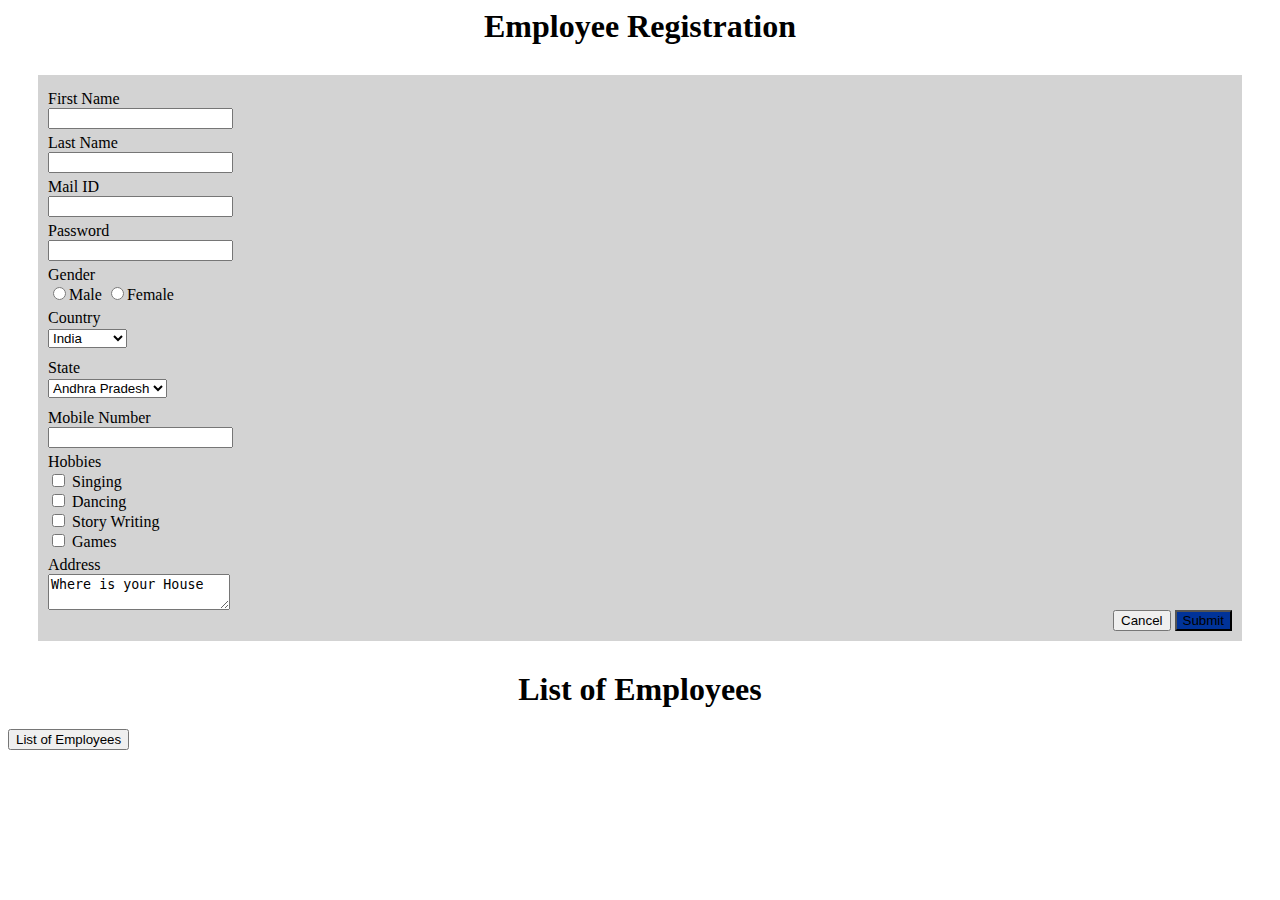
==== index.html @ 3c33ff04 "initial commit" ====
<html>

<head>
    <title>Employee Form</title>
    <link rel="stylesheet" type="text/css" href="main_style.css">
    <link rel="stylesheet" type="text/css" href="table_style.css">
</head>

<body>
    <div class="Head">
        <h1> Employee Registration</h1>
    </div>
    <form action="" method="POST">
    <!-- <form> -->
        <div class="form-class">

            <div class="Fields"><label>First Name</label><br></div>
            <input type="text" name="FN"><br>
            <div class="Fields"><label>Last Name</label><br></div>
            <input type="text" name="LN"><br>
            <div class="Fields"><label>Mail ID</label><br></div>
            <input type="text" name="email"><br>
            <div class="Fields"><label>Password</label><br></div>
            <input type="password" name="pswd"><br>
            <div class="GenderClass">
                <div class="Fields"><label>Gender</label><br></div>
                <input type="radio" name="gender" value="male">Male
                <input type="radio" name="gender" value="female">Female<br>
            </div>
            <div class="Fields"><label>Country</label><br></div>
            <div class="country-class">
                <select class="Country">
                    <option value="India">India</option>
                    <option value="Sri Lanka">Sri Lanka</option>
                    <option value="China">China</option>
                    <option value="Japan">Japan</option>

                </select><br>
            </div>
            <div class="Fields"><label>State</label><br></div>
            <div class="state-class">
                <select class="State">
                    <option value="Andhra Pradesh">Andhra Pradesh</option>
                    <option value="Tamilnadu">Tamilnadu</option>
                    <option value="Delhi">Delhi</option>

                </select><br>
            </div>
            <div class="Fields"><label>Mobile Number</label><br></div>
            <input type="text" name="mobile"><br>
            <div class="hobbies-class">
                <div class="Fields"><label>Hobbies</label><br></div>
                <input id="1" type="checkbox" name="Hobbies" value="Singing"> Singing<br>
                <input type="checkbox" name="Hobbies" value="Dancing"> Dancing<br>
                <input type="checkbox" name="Hobbies" value="Story Writing"> Story Writing<br>
                <input type="checkbox" name="Hobbies" value="Games"> Games<br>
            </div>
            <div class="Fields"><label>Address</label><br></div>
            <textarea name="Address">Where is your House</textarea><br>
            <div class="submission-class" align="right">
                <button class="Cancel">Cancel</button>
                <button class="Submit" onclick="onSubmit()">Submit</button>
                <!-- <button class="History" onclick="loadDoc()">History -->
                <!-- </button> -->
            </div>

        </div>


    </form>
    <div class="table_list">
        <h1>List of Employees</h1>
        <button onclick="loadDoc()">List of Employees</button>
        <table id="table_id">
        </table>
    </div>
    <script src="table_script.js"></script>
    <script src="index_script.js"></script>
</body>

</html>
---- main_style.css ----
body .Form-class
{
    background-color: #d3d3d3;

}
.Form-class
{
    margin : 30px 30px;
    padding: 10px;
}
.Form-class .fields
{
    margin-top: 5px;
  
}
.Form-class select
{
    margin-top: 2PX;
    margin-bottom: 6px;
}
.submit
{
    background-color: #003399;
}

.cancel .History
{
    background-color : #a9a9a9 ;
}
---- table_style.css ----
#table_id
th,
td
{
    border: #000000 1px solid;
}
#table_id
{
    margin: 3%;
}
h1
{
    text-align: center;
}
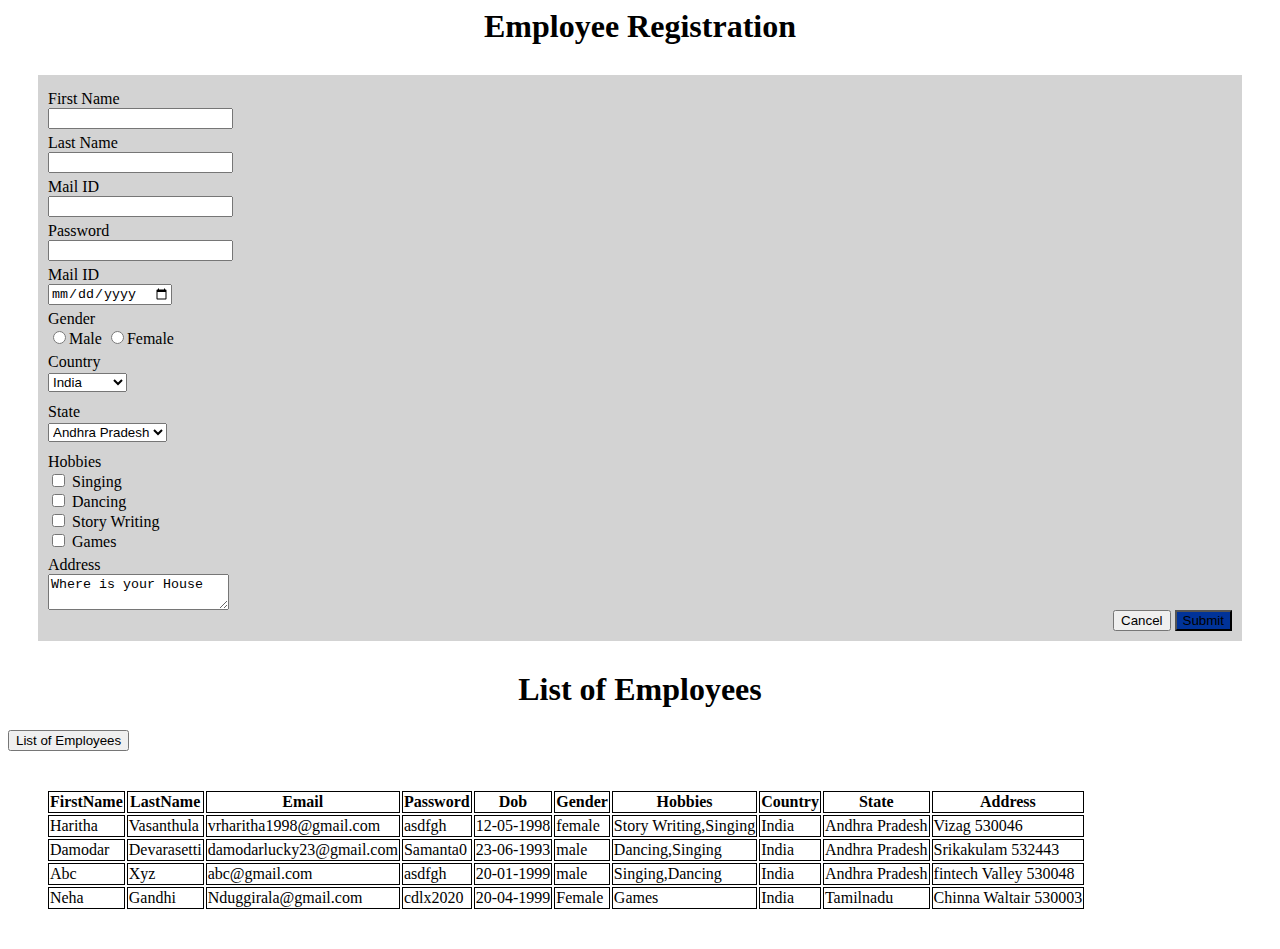
==== commit 95f0f6ec: "Working with table addition of employee details" ====
--- a/index.html
+++ b/index.html
@@ -6,30 +6,33 @@
     <link rel="stylesheet" type="text/css" href="table_style.css">
 </head>
 
-<body>
+<body onload="loadDoc()">
     <div class="Head">
         <h1> Employee Registration</h1>
     </div>
-    <form action="" method="POST">
-    <!-- <form> -->
+    <!-- <form action="" method="POST"> -->
+    <form >
         <div class="form-class">
 
             <div class="Fields"><label>First Name</label><br></div>
-            <input type="text" name="FN"><br>
+            <input type="text" name="FirstName"><br>
             <div class="Fields"><label>Last Name</label><br></div>
-            <input type="text" name="LN"><br>
+            <input type="text" name="LastName"><br>
             <div class="Fields"><label>Mail ID</label><br></div>
-            <input type="text" name="email"><br>
+            <input type="text" name="Email"><br>
             <div class="Fields"><label>Password</label><br></div>
-            <input type="password" name="pswd"><br>
+            <input type="password" name="Password"><br>
+            <div class="Fields"><label>Mail ID</label><br></div>
+            <input type="date" name="Dob">
+           
             <div class="GenderClass">
                 <div class="Fields"><label>Gender</label><br></div>
-                <input type="radio" name="gender" value="male">Male
-                <input type="radio" name="gender" value="female">Female<br>
+                <input type="radio" name="Gender" value="male">Male
+                <input type="radio" name="Gender" value="female">Female<br>
             </div>
             <div class="Fields"><label>Country</label><br></div>
             <div class="country-class">
-                <select class="Country">
+                <select name="Country">
                     <option value="India">India</option>
                     <option value="Sri Lanka">Sri Lanka</option>
                     <option value="China">China</option>
@@ -39,15 +42,13 @@
             </div>
             <div class="Fields"><label>State</label><br></div>
             <div class="state-class">
-                <select class="State">
+                <select name="State">
                     <option value="Andhra Pradesh">Andhra Pradesh</option>
                     <option value="Tamilnadu">Tamilnadu</option>
                     <option value="Delhi">Delhi</option>
 
                 </select><br>
             </div>
-            <div class="Fields"><label>Mobile Number</label><br></div>
-            <input type="text" name="mobile"><br>
             <div class="hobbies-class">
                 <div class="Fields"><label>Hobbies</label><br></div>
                 <input id="1" type="checkbox" name="Hobbies" value="Singing"> Singing<br>
@@ -59,9 +60,8 @@
             <textarea name="Address">Where is your House</textarea><br>
             <div class="submission-class" align="right">
                 <button class="Cancel">Cancel</button>
-                <button class="Submit" onclick="onSubmit()">Submit</button>
-                <!-- <button class="History" onclick="loadDoc()">History -->
-                <!-- </button> -->
+                <button class="Submit">Submit</button>
+              
             </div>
 
         </div>
@@ -70,12 +70,12 @@
     </form>
     <div class="table_list">
         <h1>List of Employees</h1>
-        <button onclick="loadDoc()">List of Employees</button>
+        <button onclick="add_employee()">List of Employees</button>
         <table id="table_id">
         </table>
     </div>
     <script src="table_script.js"></script>
-    <script src="index_script.js"></script>
+    <!-- <script src="index_script.js"></script> -->
 </body>
 
 </html>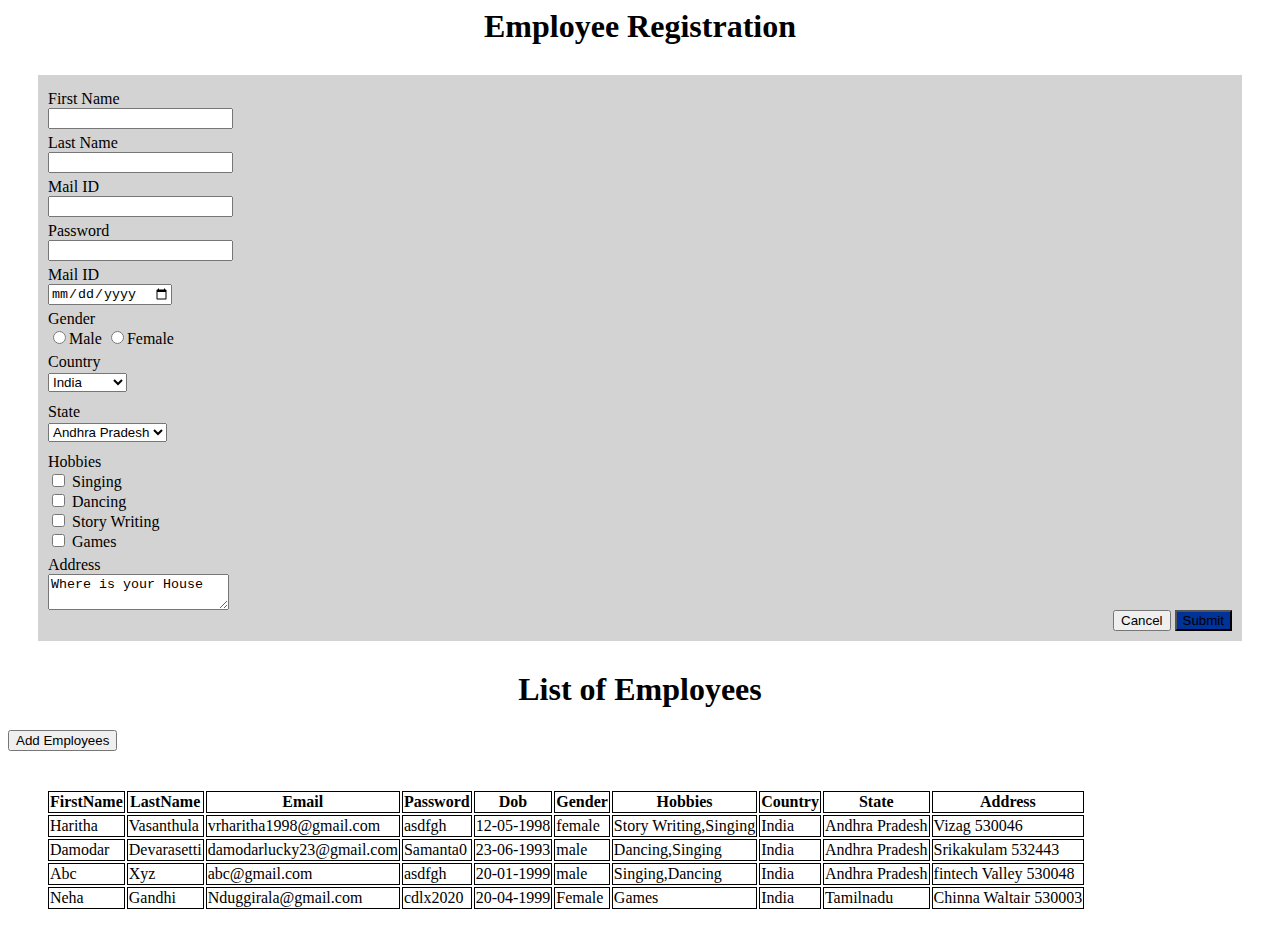
==== commit 650e59b7: "fixed checked boxes" ====
--- a/index.html
+++ b/index.html
@@ -70,7 +70,7 @@
     </form>
     <div class="table_list">
         <h1>List of Employees</h1>
-        <button onclick="add_employee()">List of Employees</button>
+        <button onclick="add_employee()">Add Employees</button>
         <table id="table_id">
         </table>
     </div>
